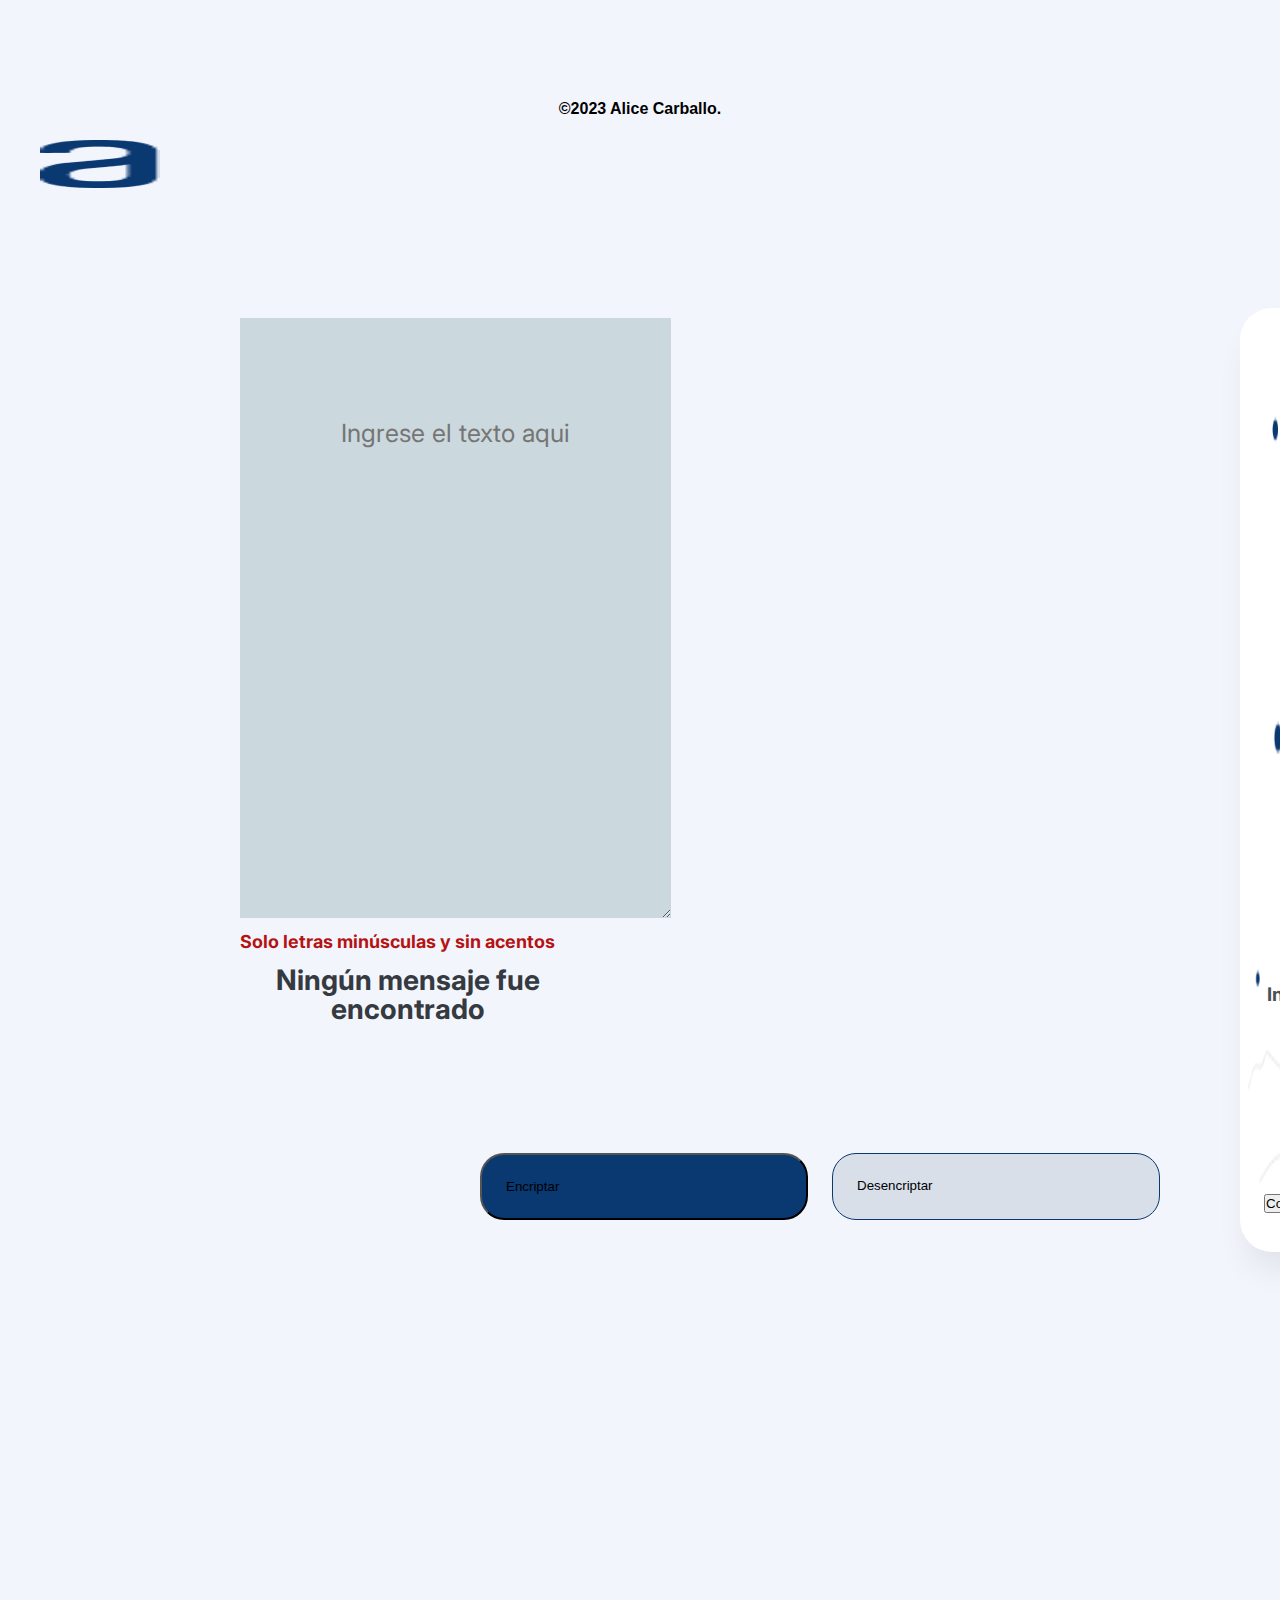
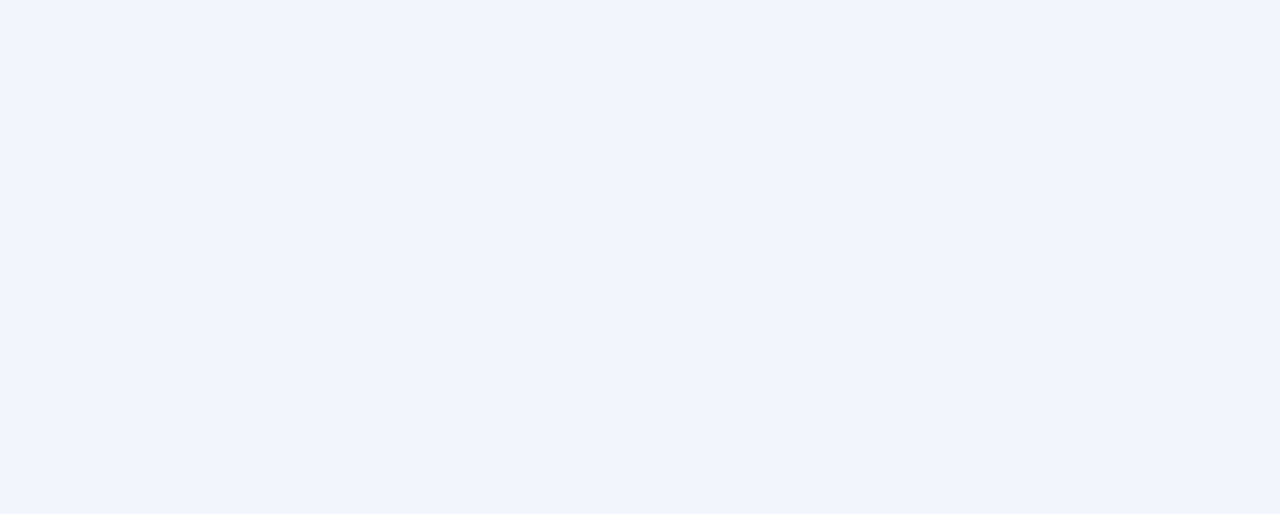
==== index.html @ 2c2e0467 "creando y explorando g" ====
<!DOCTYPE html>
<html lang="en">
<head>
    <meta charset="UTF-8">
    <meta http-equiv="X-UA-Compatible" content="IE=edge">
    <meta name="viewport" content="width=device-width, initial-scale=1.0">
    <link rel="stylesheet" href="style.css">
    <link rel="preconnect" href="https://fonts.googleapis.com">
    <link rel="preconnect" href="https://fonts.gstatic.com" crossorigin>
    <link href="https://fonts.googleapis.com/css2?family=Inter:wght@200&display=swap" rel="stylesheet">
    <title>Encriptador</title>
</head>
<body>
    <header>
        <img   class="logo" src="imagenes/logo.png" alt="logo de alura" >
    </header>
    <main>
        <section class="principal">
            <textarea class="text-area" cols="20" rows="10" placeholder="Ingrese el texto aqui"></textarea>
                <h6 class="informacion"> Solo letras minúsculas y sin acentos </h6>
        <section class="seccion2">
            <div class="contenedor-muñeco ">
                <img class="Muñeco"src="imagenes/Muñeco.png" alt="Muñeco de alura">
            </div>

            <section>
                <div class="contenedor-resulfinal">  
                    <h3>Ingresa el texto que desees encriptar o desencriptar. </h3>
                </div>  
            </section>
            <section>
                <div class="contenedor-parrafo">    
                    <h3 >Ningún mensaje fue encontrado </h3>
                </div>
            </section>  


            <section>
                <div class="mensaje-encriptado">
                    <textarea class="mensaje" cols="20" rows="10"></textarea>
                </div>

                <div class="contenedor-copiar">
                    <button class="copiar">Copiar</button>
                </div>
            </section>
    
            
        <section class="seccion3">
            <div class="botones">
                <button class="boton-encriptar" onclick="btnEncriptar()">Encriptar</button>
            <div>   
                <button class="boton-desencriptar" onclick="btnDesencriptar()">Desencriptar</button>
            </div>
        </section>
            
    </main> 

    
    <footer class="pie-pagina">
        <p>©2023 Alice Carballo.</p>
    </footer>
<script src="script.js"></script>
    
</body>
</html>
---- style.css ----
*{
    margin: 0;
    padding: 0;
}


body{
    background: #E5E5E5;
    font-family: Verdana, Geneva, Tahoma, sans-serif;
    position: relative;
    width: 100%;
    height: 100%;
    background: #F3F5FC;
}



.main {
    /*width: 80vw; */
    width: 90%;
    margin-top: 50px;
    margin-left: 50px;
    display: flex;
    
}
  


.logo{
    /* Auto layout */

    display: flex;
    flex-direction: column;
    align-items: flex-start;
    padding: 0px;
    gap: 40px;
    position: absolute;
    width: 120px;
    height: 48px;
    left: 40px;
    top: 40px;


}





.principal{

/* Ingrese el texto aqui */


position: absolute;
width: 577px;
height: 48px;
left: 240px;
top: 168px;

font-family: 'Inter';
font-style: normal;
font-weight: 400;
font-size: 32px;
line-height: 150%;
/* identical to box height, or 48px */


/* Dark blue/dark-blue-300 */

color: #0A3871;



}


.text-area{
    padding: 100px;
    margin-top: 50px;
    width: 40%;   /*reduce el cuadro del area de texto*/
    height: 400px;
    text-align: center;
    font-family: inter;
    font-size: 14px;
    display: block;
    border: none;
    outline: none;
    font-size: 25px;
    color: #0A3871;
    background: #cbd8de;

}



/* para el texto de minusculas */


.informacion{
    color: #b51212;
    font-size: 18px;
}


.Muñeco{
    width: 70%;
    height: 100%;
    margin-top: 1%;
    margin-left: 2%
}

.contenedor-parrafo{

/* Ningún mensaje fue encontrado */

    width: 336px;
    height: 58px;

    font-family: 'Inter';
    font-style: normal;
    font-weight: 700;
    font-size: 24px;
    line-height: 120%;   

    text-align: center;

    color: #343A40;


/* Inside auto layout */

    flex: none;
    order: 0;
    align-self: stretch;
    flex-grow: 0;
}



.contenedor-resulfinal{
    /* Ingresa el texto que desees encriptar o desencriptar. */
    position: absolute;
    width: 400px;
    height: 944px;
    left: 1000px;
    margin-top: 3%;
    font-family: 'Inter';
    font-style: normal;
    font-weight: 400;
    font-size: 16px;
    line-height: 150%;
    

    text-align: center;

    color: #495057;


    

    flex: none;
    order: 1;
    align-self: stretch;
    flex-grow: 0;




}


.contenedor-muñeco{
    position: absolute;
    width: 400px;
    height: 944px;
    left: 1000px;
    top: 40px;
    background: #FFFFFF;
    box-shadow: 0px 24px 32px -8px rgba(0, 0, 0, 0.08);
    border-radius: 32px;
}






.botones{
    display: flex;
    flex-direction: row;
    align-items: flex-start;
    padding: 0px;
    gap: 24px;

    position: absolute;
    width: 680px;
    height: 67px;
    left: 240px;
    top: 885px;

}

.boton-encriptar{
    display: flex;
    flex-direction: row;
    align-items: flex-start;
    padding: 24px;
    gap: 8px;

    width: 328px;
    height: 67px;

    background: #0A3871;
    border-radius: 24px;
    flex: none;
    order: 0;
    flex-grow: 0;


}

.boton-desencriptar{

    box-sizing: border-box;

    display: flex;
    flex-direction: row;
    align-items: flex-start;
    padding: 24px;
    gap: 8px;

    width: 328px;
    height: 67px;



    background: #D8DFE8;
    /* Dark blue/dark-blue-300 */

    border: 1px solid #0A3871;
    border-radius: 24px;
    flex: none;
    order: 1;
    flex-grow: 0;
}


.contenedor-copiar{
    top: 885px;
    position: absolute;
    width: 400px;
    height: 944px;
    left: 1000px;
    margin-top: 3%;
    font-family: 'Inter';
    font-style: normal;
    font-weight: 400;
    font-size: 16px;
    line-height: 19px;
    text-align: center;
    box-sizing: border-box;
    display: flex;
    border-radius: 24px;
    flex-direction: row;
    align-items: flex-start;
    padding: 24px;
    gap: 8px;

    
    color: #0A3871;


    /* Inside auto layout */

    flex: none;
    order: 0;
    flex-grow: 1;
}

.mensaje-encriptado{
    /* Ningún mensaje fue encontrado */
    position: absolute;
    width: 400px;
    height: 944px;
    left: 1000px;
    margin-top: 3%;
    font-family: 'Inter';
    font-style: normal;
    font-weight: 700;
    font-size: 24px;
    line-height: 100%;
    text-align: center;

    color: #343A40;
    flex: none;
    order: 0;
    align-self: stretch;
    flex-grow: 0;

}






.pie-pagina{
    
    margin-top: 100px;
    margin-bottom: 30px;
    text-align: center;
    font-weight: bold;
}
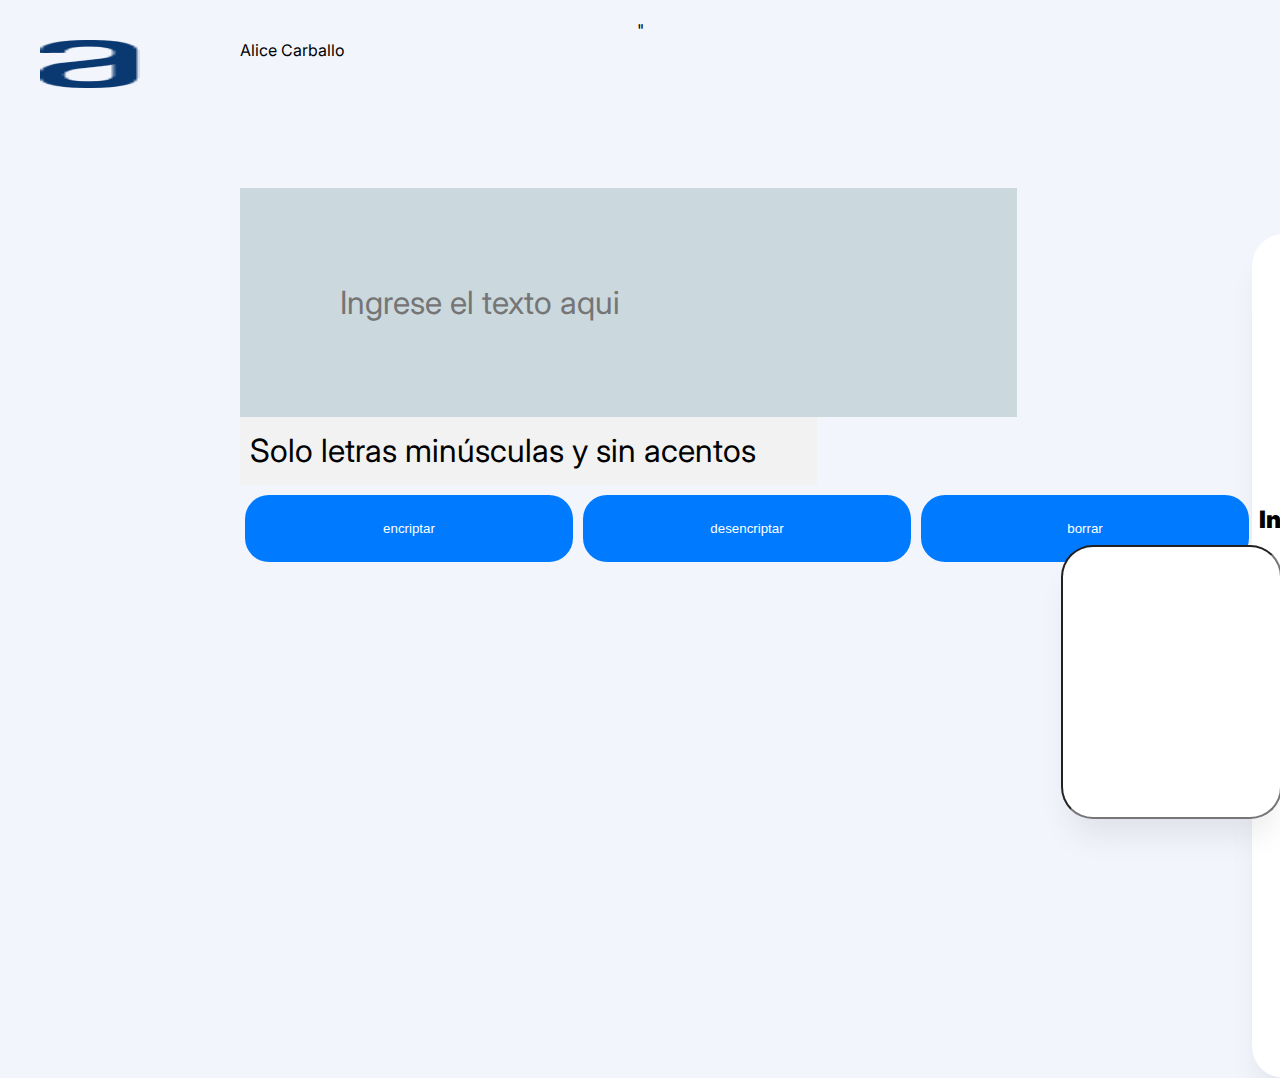
==== commit ce73493a: "Add files via upload" ====
--- a/index.html
+++ b/index.html
@@ -1,66 +1,72 @@
-<!DOCTYPE html>
-<html lang="en">
-<head>
-    <meta charset="UTF-8">
-    <meta http-equiv="X-UA-Compatible" content="IE=edge">
-    <meta name="viewport" content="width=device-width, initial-scale=1.0">
-    <link rel="stylesheet" href="style.css">
-    <link rel="preconnect" href="https://fonts.googleapis.com">
-    <link rel="preconnect" href="https://fonts.gstatic.com" crossorigin>
-    <link href="https://fonts.googleapis.com/css2?family=Inter:wght@200&display=swap" rel="stylesheet">
-    <title>Encriptador</title>
-</head>
-<body>
-    <header>
-        <img   class="logo" src="imagenes/logo.png" alt="logo de alura" >
-    </header>
-    <main>
-        <section class="principal">
-            <textarea class="text-area" cols="20" rows="10" placeholder="Ingrese el texto aqui"></textarea>
-                <h6 class="informacion"> Solo letras minúsculas y sin acentos </h6>
-        <section class="seccion2">
-            <div class="contenedor-muñeco ">
-                <img class="Muñeco"src="imagenes/Muñeco.png" alt="Muñeco de alura">
-            </div>
-
-            <section>
-                <div class="contenedor-resulfinal">  
-                    <h3>Ingresa el texto que desees encriptar o desencriptar. </h3>
-                </div>  
-            </section>
-            <section>
-                <div class="contenedor-parrafo">    
-                    <h3 >Ningún mensaje fue encontrado </h3>
-                </div>
-            </section>  
-
-
-            <section>
-                <div class="mensaje-encriptado">
-                    <textarea class="mensaje" cols="20" rows="10"></textarea>
-                </div>
-
-                <div class="contenedor-copiar">
-                    <button class="copiar">Copiar</button>
-                </div>
-            </section>
-    
-            
-        <section class="seccion3">
-            <div class="botones">
-                <button class="boton-encriptar" onclick="btnEncriptar()">Encriptar</button>
-            <div>   
-                <button class="boton-desencriptar" onclick="btnDesencriptar()">Desencriptar</button>
-            </div>
-        </section>
-            
-    </main> 
-
-    
-    <footer class="pie-pagina">
-        <p>©2023 Alice Carballo.</p>
-    </footer>
-<script src="script.js"></script>
-    
-</body>
-</html>+<!DOCTYPE html>
+<html lang="en">
+<head>
+    <meta charset="UTF-8">
+    <meta http-equiv="X-UA-Compatible" content="IE=edge">
+    <meta name="viewport" content="width=device-width, initial-scale=1.0">
+    <link rel="stylesheet" href="style.css">
+    <link rel="preconnect" href="https://fonts.googleapis.com">
+    <link rel="preconnect" href="https://fonts.gstatic.com" crossorigin>
+    <link href="https://fonts.googleapis.com/css2?family=Inter:wght@200&display=swap" rel="stylesheet">
+    <title>Encriptador</title>
+</head>
+
+<body>
+    <div id="contenedor">
+        <header>
+            <img src="imagenes/logo.png" alt="logo de alura" id="logo">"
+        </header>
+
+        <main>
+
+        <div class="general">
+            
+
+                <input class="text-input" type="text" name="input-texto" id="input-texto" placeholder="Ingrese el texto aqui">
+            
+                <div class="aviso">
+                    <p>Solo letras minúsculas y sin acentos </p> 
+        
+                
+                </div>
+
+                <div class="botones">
+                    <input class="btn1" type="button" value="encriptar" id="btnEncriptar">
+                    <input class="btn2" type="button" value="desencriptar" id="btnDesencriptar">
+                    <input class="btn3" type="button" value="borrar" id="btn-limpiar">
+                </div>
+
+            <!-- esta seccion es del texto resultado encriptado -->
+
+            <div class="mensaje-box" id="cajafnl">
+                
+
+
+                <div id="divimagen">
+                <picture>
+                    <source srcset="imagenes/Muñeco.png" media="screen and (max-width:400px)">
+                    <img src="imagenes/Muñeco.png" id="imagen" class="img">
+                </picture>
+                <p class="texto1"><strong>Ningún mensaje fue encontrado</strong></p>
+                <p class="texto2"><strong>Ingresa el texto que deseas encriptar o desencriptar</strong></p>
+                </div>
+                <div id="btncopiar">
+                    <input class="text-input-salida" type="text" id="msg">
+                    <input class="btn3" type="button" value="copiar" id="btn-copy">   
+                </div>
+
+    
+        </main>
+    <footer>
+        <p>Alice Carballo </p>
+    </footer>
+
+    <script src="script.js"></script>
+    
+</body>
+</html>
+
+
+
+
+
--- a/style.css
+++ b/style.css
@@ -1,318 +1,242 @@
-*{
-    margin: 0;
-    padding: 0;
-}
-
-
-body{
-    background: #E5E5E5;
-    font-family: Verdana, Geneva, Tahoma, sans-serif;
-    position: relative;
-    width: 100%;
-    height: 100%;
-    background: #F3F5FC;
-}
-
-
-
-.main {
-    /*width: 80vw; */
-    width: 90%;
-    margin-top: 50px;
-    margin-left: 50px;
-    display: flex;
-    
-}
-  
-
-
-.logo{
-    /* Auto layout */
-
-    display: flex;
-    flex-direction: column;
-    align-items: flex-start;
-    padding: 0px;
-    gap: 40px;
-    position: absolute;
-    width: 120px;
-    height: 48px;
-    left: 40px;
-    top: 40px;
-
-
-}
-
-
-
-
-
-.principal{
-
-/* Ingrese el texto aqui */
-
-
-position: absolute;
-width: 577px;
-height: 48px;
-left: 240px;
-top: 168px;
-
-font-family: 'Inter';
-font-style: normal;
-font-weight: 400;
-font-size: 32px;
-line-height: 150%;
-/* identical to box height, or 48px */
-
-
-/* Dark blue/dark-blue-300 */
-
-color: #0A3871;
-
-
-
-}
-
-
-.text-area{
-    padding: 100px;
-    margin-top: 50px;
-    width: 40%;   /*reduce el cuadro del area de texto*/
-    height: 400px;
-    text-align: center;
-    font-family: inter;
-    font-size: 14px;
-    display: block;
-    border: none;
-    outline: none;
-    font-size: 25px;
-    color: #0A3871;
-    background: #cbd8de;
-
-}
-
-
-
-/* para el texto de minusculas */
-
-
-.informacion{
-    color: #b51212;
-    font-size: 18px;
-}
-
-
-.Muñeco{
-    width: 70%;
-    height: 100%;
-    margin-top: 1%;
-    margin-left: 2%
-}
-
-.contenedor-parrafo{
-
-/* Ningún mensaje fue encontrado */
-
-    width: 336px;
-    height: 58px;
-
-    font-family: 'Inter';
-    font-style: normal;
-    font-weight: 700;
-    font-size: 24px;
-    line-height: 120%;   
-
-    text-align: center;
-
-    color: #343A40;
-
-
-/* Inside auto layout */
-
-    flex: none;
-    order: 0;
-    align-self: stretch;
-    flex-grow: 0;
-}
-
-
-
-.contenedor-resulfinal{
-    /* Ingresa el texto que desees encriptar o desencriptar. */
-    position: absolute;
-    width: 400px;
-    height: 944px;
-    left: 1000px;
-    margin-top: 3%;
-    font-family: 'Inter';
-    font-style: normal;
-    font-weight: 400;
-    font-size: 16px;
-    line-height: 150%;
-    
-
-    text-align: center;
-
-    color: #495057;
-
-
-    
-
-    flex: none;
-    order: 1;
-    align-self: stretch;
-    flex-grow: 0;
-
-
-
-
-}
-
-
-.contenedor-muñeco{
-    position: absolute;
-    width: 400px;
-    height: 944px;
-    left: 1000px;
-    top: 40px;
-    background: #FFFFFF;
-    box-shadow: 0px 24px 32px -8px rgba(0, 0, 0, 0.08);
-    border-radius: 32px;
-}
-
-
-
-
-
-
-.botones{
-    display: flex;
-    flex-direction: row;
-    align-items: flex-start;
-    padding: 0px;
-    gap: 24px;
-
-    position: absolute;
-    width: 680px;
-    height: 67px;
-    left: 240px;
-    top: 885px;
-
-}
-
-.boton-encriptar{
-    display: flex;
-    flex-direction: row;
-    align-items: flex-start;
-    padding: 24px;
-    gap: 8px;
-
-    width: 328px;
-    height: 67px;
-
-    background: #0A3871;
-    border-radius: 24px;
-    flex: none;
-    order: 0;
-    flex-grow: 0;
-
-
-}
-
-.boton-desencriptar{
-
-    box-sizing: border-box;
-
-    display: flex;
-    flex-direction: row;
-    align-items: flex-start;
-    padding: 24px;
-    gap: 8px;
-
-    width: 328px;
-    height: 67px;
-
-
-
-    background: #D8DFE8;
-    /* Dark blue/dark-blue-300 */
-
-    border: 1px solid #0A3871;
-    border-radius: 24px;
-    flex: none;
-    order: 1;
-    flex-grow: 0;
-}
-
-
-.contenedor-copiar{
-    top: 885px;
-    position: absolute;
-    width: 400px;
-    height: 944px;
-    left: 1000px;
-    margin-top: 3%;
-    font-family: 'Inter';
-    font-style: normal;
-    font-weight: 400;
-    font-size: 16px;
-    line-height: 19px;
-    text-align: center;
-    box-sizing: border-box;
-    display: flex;
-    border-radius: 24px;
-    flex-direction: row;
-    align-items: flex-start;
-    padding: 24px;
-    gap: 8px;
-
-    
-    color: #0A3871;
-
-
-    /* Inside auto layout */
-
-    flex: none;
-    order: 0;
-    flex-grow: 1;
-}
-
-.mensaje-encriptado{
-    /* Ningún mensaje fue encontrado */
-    position: absolute;
-    width: 400px;
-    height: 944px;
-    left: 1000px;
-    margin-top: 3%;
-    font-family: 'Inter';
-    font-style: normal;
-    font-weight: 700;
-    font-size: 24px;
-    line-height: 100%;
-    text-align: center;
-
-    color: #343A40;
-    flex: none;
-    order: 0;
-    align-self: stretch;
-    flex-grow: 0;
-
-}
-
-
-
-
-
-
-.pie-pagina{
-    
-    margin-top: 100px;
-    margin-bottom: 30px;
-    text-align: center;
-    font-weight: bold;
-}
-
-
-
-
+    /* Estilos generales */
+    *{
+        margin: 0;
+        padding: 0;
+    }
+
+
+        body {
+            font-family: 'Inter', sans-serif;
+            margin: 0;
+            padding: 0;
+            position: absolute;
+            width: 100%;
+            height: 100%;
+            background: #F3F5FC;
+        }
+        
+        #contenedor {
+            max-width: 800px;
+            margin: 0 auto;
+            padding: 20px;
+            
+        }
+        
+        /* Estilos para el encabezado */
+        header {
+            text-align: center;
+        }
+        
+        #logo {
+            display: flex;
+            flex-direction: column;
+            align-items: flex-start;
+            max-width: 200px;
+            padding: 0px;
+            gap: 40px;
+            position: absolute;
+            width: 100px;
+            height: 48px;
+            left: 40px;
+            top: 40px;
+    
+        }
+        
+        /* Estilos para la sección principal */
+        .general {
+            margin-top: 20px;
+            position: absolute;
+            width: 577px;
+            height: 48px;
+            left: 240px;
+            top: 168px;
+            
+            font-family: 'Inter';
+            font-style: normal;
+            font-weight: 400;
+            font-size: 32px;
+            line-height: 150%;
+    
+    
+        }
+        
+        .text-input {
+            width: 100%;
+            padding: 100px;
+        
+            position: 0;
+        
+        
+            width: 100%;   /*reduce el cuadro del area de texto*/
+            height: 60%;
+            left: 12%;
+            top: 15%;   
+            font-family: inter;
+            font-size: 14px;
+            font-weight: 400;
+            line-height: 150%;
+            border: none;
+            outline: none;
+        
+            font-size: 32px;
+            color: #0A3871;
+            background: #cbd8de;
+        }
+        
+        .aviso {
+            background-color: #f2f2f2;
+            padding: 10px;
+            margin-bottom: 10px;
+        }
+        
+        .botones {
+            display: flex;
+            flex-direction:row;
+            align-items: flex-start;
+            justify-content: center;
+            padding:0px;
+            
+            position:absolute;
+        }
+        
+        .btn1,
+        .btn2 {
+            
+            align-items: flex-start;
+            margin: 0 5px;
+            width: 328px;
+            height: 67px;
+            padding: 24px;
+            
+            background-color: #007bff;
+            border-radius: 24px;
+            flex: none;
+            order: 0;
+            flex-grow: 0;
+    
+            color: #fff;
+            border: none;
+            cursor: pointer;
+        }
+        
+        .btn1:hover,
+        .btn2:hover {
+            background-color: #0056b3;
+        }
+        
+        /* Estilos para la sección de resultado */
+        .mensaje-box {
+            text-align: center;
+            margin-top: 20px;
+            position:0;
+    
+        }
+        
+        #divimagen {
+            margin-top: 20px;
+        
+            width: 70%;
+            height: 80%;
+            margin-top: 1%;
+            margin-left: 2%;
+            position: absolute;
+            width: 320px;
+            height: 844px;
+            left: 1000px;
+            top: 40px;
+            background: #fff;
+            box-shadow: 0px 24px 32px -8px rgba(0, 0, 0, 0.08);
+            border-radius: 32px;
+            
+        }
+        
+        .img {
+            max-width: 200px;
+        }
+        
+        .texto1,
+        .texto2 {
+            margin: 10px 0;
+            width: 336px;
+            height: 58px;
+        
+            font-family: 'Inter';
+            font-style: normal;
+            font-weight: 700;
+            font-size: 24px;
+            line-height: 120%;   
+    
+        }
+        
+        #btncopiar {
+            
+            display: flex;
+            flex-direction:row;
+            align-items: flex-start;
+            justify-content: center;
+            padding:0px;
+            
+            position:relative;
+            width: 200px;
+            height: 50px;
+            left: 1000px;
+            top: 40px;
+            background: #fff;
+            box-shadow: 0px 24px 32px -8px rgba(0, 0, 0, 0.08);
+            border-radius: 32px;	
+        }
+        
+        .text-input-salida {
+            
+            width: 100%;
+            padding: 10px 20px;
+            position: 0;
+            width: 300px;
+            height: 250px;
+            left: 1000px;
+            top: 40px;
+            background: #fff;
+            box-shadow: 0px 24px 32px -8px rgba(0, 0, 0, 0.08);
+            border-radius: 32px;
+        }
+        
+        .btn3 {
+            margin-left: 10px;
+            padding: 10px 20px;
+            background-color: #007bff;
+            color: #fff;
+            position:relative;
+            align-items: flex-start;
+            margin: 0 5px;
+            width: 328px;
+            height: 67px;
+            padding: 24px;
+            background-color: #007bff;
+            border-radius: 24px;
+            flex: none;
+            order: 0;
+            flex-grow: 0;
+    
+            color: #fff;
+            border: none;
+            cursor: pointer;
+        }  
+
+            /* Estilos para el resultado encriptado */
+        .mensaje-box.visible {
+            display: flex;
+            position:relative;
+            flex-direction: column;
+            align-items: center;
+            justify-content: center;
+            text-align: center;
+    
+    
+        }
+        
+        .texto1,
+        .texto2 {
+            margin-bottom: 10px;
+        }
+        
+        